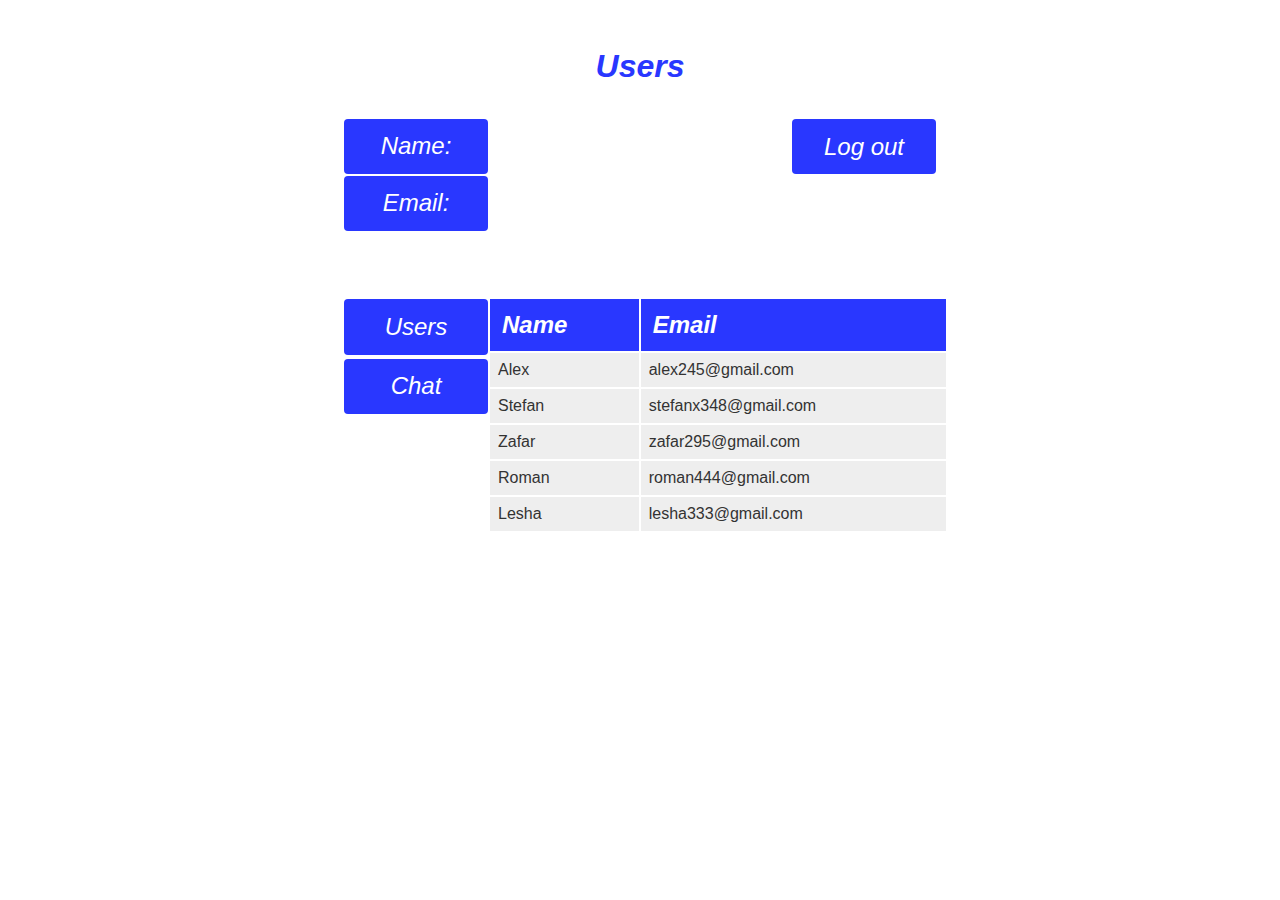
==== index.html @ a09f3eef "users" ====
<!DOCTYPE html>
<html lang="en">
<head>
    <meta charset="UTF-8">
    <title>Users</title>
    <link rel="stylesheet" type="text/css" href="styles.css">
</head>
<body>
    <div class="wrapper">
        <div class="header">
            <h1>Users</h1>
        </div>
        <div class="user">
            <div class="user__data">
                <div class="user__data-name" id="name">Name: </div>
                <div class="user__data-email" id="email">Email: </div>
            </div>
            <div class="user__logout">
                <button class="logout" id="logout">Log out</button>
            </div>
        </div>
        <div class="users">
            <div class="users__buttons">
                <div class="users__buttons-users">
                    <button id="users_btn">Users</button>
                </div>
                <div class="users__buttons-chat">
                    <button id="chat_btn">Chat</button>
                </div>
            </div>
            <div class="users__table">
                <table id="table">
                    <tr class="users__table-header">
                        <th>Name</th>
                        <th>Email</th>
                    </tr>
                    <tr class="users__table-body">
                        <td>Alex</td>
                        <td>alex245@gmail.com</td>
                    </tr>
                    <tr class="users__table-body">
                        <td>Stefan</td>
                        <td>stefanx348@gmail.com</td>
                    </tr>
                    <tr class="users__table-body">
                        <td>Zafar</td>
                        <td>zafar295@gmail.com</td>
                    </tr>
                    <tr class="users__table-body">
                        <td>Roman</td>
                        <td>roman444@gmail.com</td>
                    </tr>
                    <tr class="users__table-body">
                        <td>Lesha</td>
                        <td>lesha333@gmail.com</td>
                    </tr>
                </table>
            </div>
        </div>
    </div>
<script src="server.js"></script>
</body>
</html>
---- styles.css ----
* {
    margin: 0;
    padding: 0;
    box-sizing: border-box;
}

body {
    margin: 3em;
    font-size: 1em;
    color: #333333;
    height: 100%;
    font-family: 'Open Sans', sans-serif;
}

.wrapper {
    margin: auto;
    display: flex;
    flex-direction: column;
    width: 50%;
    align-items: center;
}

h1 {
    color: #2937ff;
    font-style: italic;
}

.user {
    margin: 2em;
    width: 100%;
    display: flex;
    flex-direction: row;
    justify-content: space-between;
}

.users {
    margin: 2em;
    width: 100%;
    display: flex;
    flex-direction: row;
}

.users__buttons {
    width: 30%;
}

#table{
    min-width: 460px;
}

.users__table-header {
    background-color: #2937ff;
    font-size: 1.5em;
    font-style: italic;
    font-weight: bold;
    color: #ffffff;
    text-align: left;
}

.users__table-body {
    font-size: 1em;
    background-color: #eee;
}

td, th {
    padding: 0.5em;
}

#users_btn,
#chat_btn,
#logout {
    display: inline-block;
    text-align: center;
    text-decoration: none;
    margin: 2px 0;
    border: solid 1px transparent;
    border-radius: 4px;
    padding: 0.5em 0.5em;
    color: #ffffff;
    background-color: #2937ff;
    font-size: 1.5em;
    width: 6em;
    height: 2.3em;
    font-style: italic;
}

#name,
#email {
    display: block;
    text-align: center;
    text-decoration: none;
    margin: 2px 0;
    border: solid 1px transparent;
    border-radius: 4px;
    padding: 0.5em 0.5em;
    color: #ffffff;
    background-color: #2937ff;
    font-size: 1.5em;
    width: 6em;
    height: 2.3em;
    font-style: italic;
}
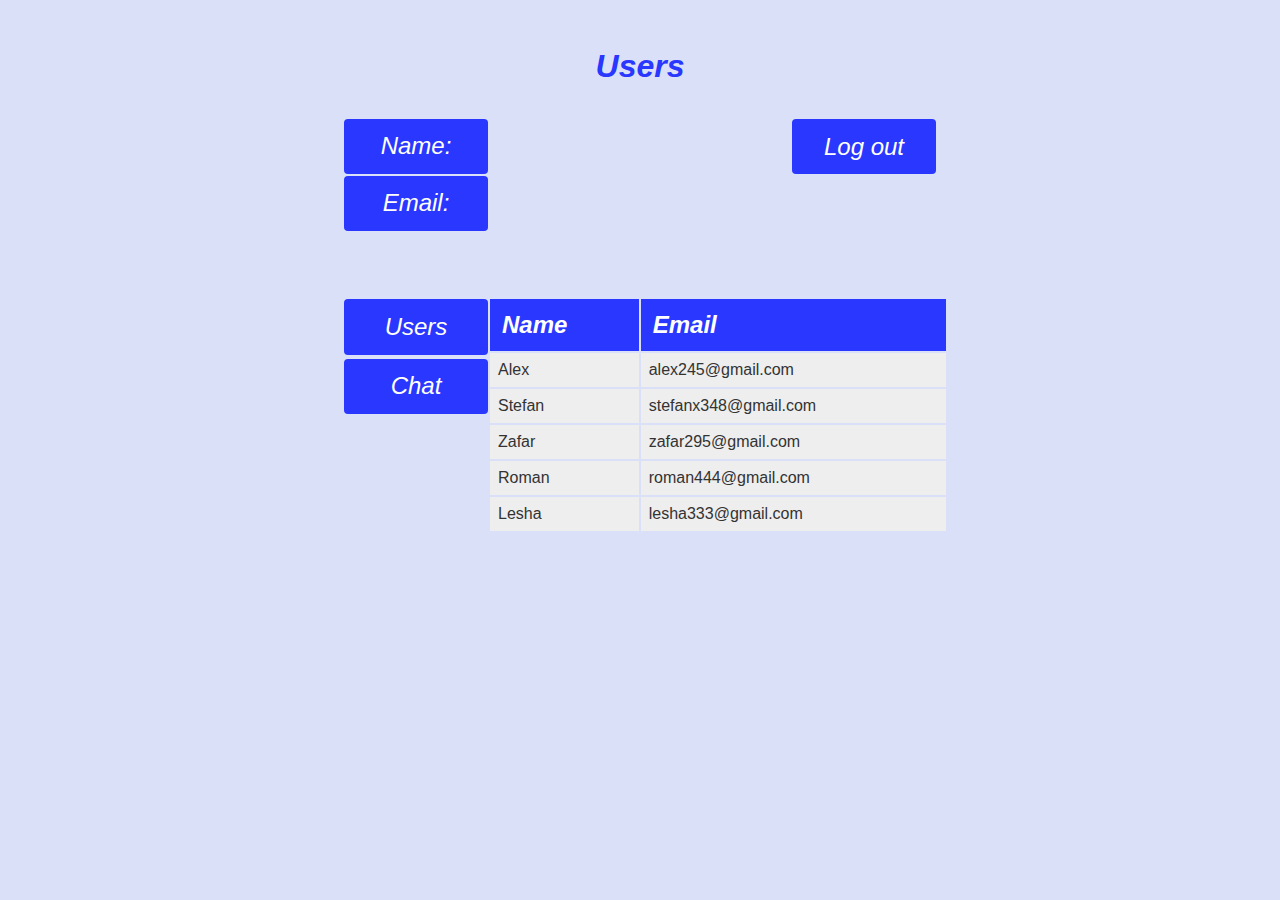
==== commit d16ed455: "Update index.html" ====
--- a/index.html
+++ b/index.html
@@ -16,7 +16,7 @@
                 <div class="user__data-email" id="email">Email: </div>
             </div>
             <div class="user__logout">
-                <button class="logout" id="logout">Log out</button>
+                <button id="logout">Log out</button>
             </div>
         </div>
         <div class="users">
@@ -60,4 +60,4 @@
     </div>
 <script src="server.js"></script>
 </body>
-</html>+</html>
--- a/styles.css
+++ b/styles.css
@@ -10,6 +10,7 @@
     color: #333333;
     height: 100%;
     font-family: 'Open Sans', sans-serif;
+    background-color: #DBE0F9;
 }
 
 .wrapper {
@@ -99,4 +100,4 @@
     width: 6em;
     height: 2.3em;
     font-style: italic;
-}+}
